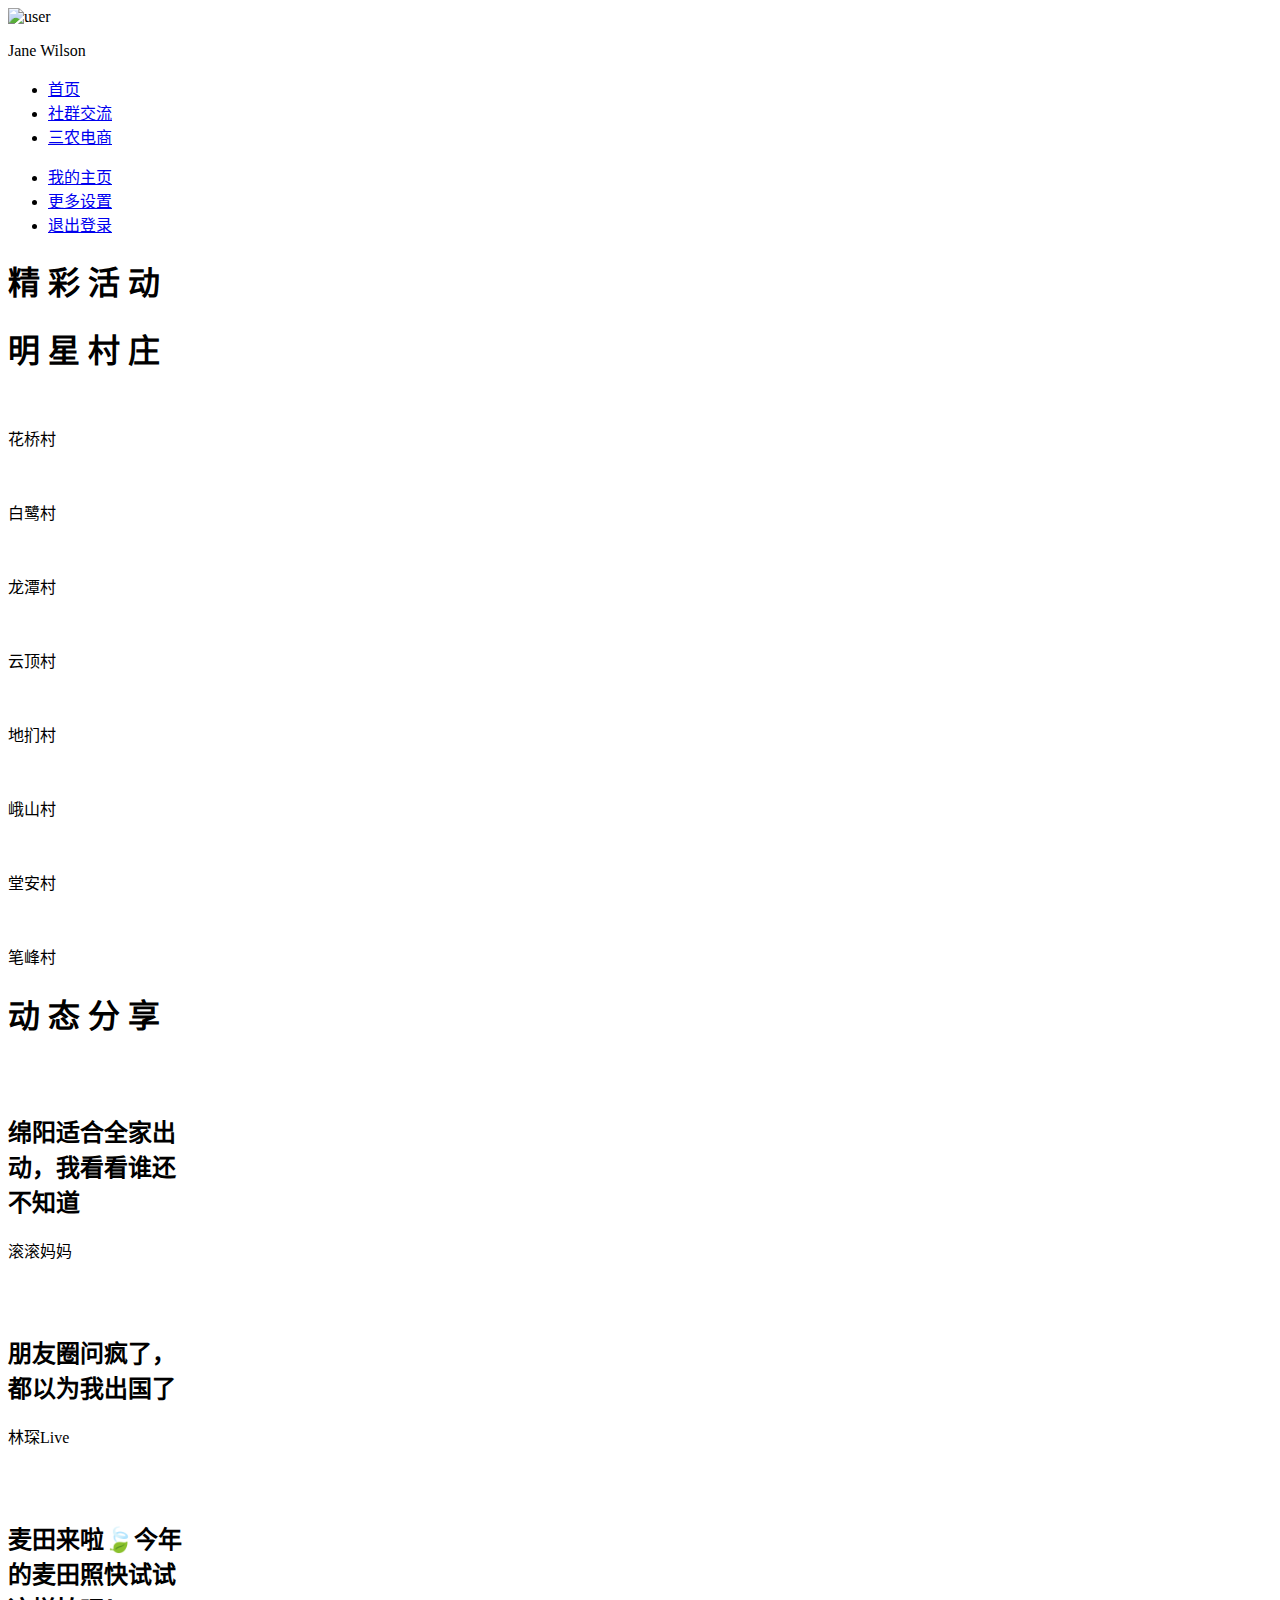
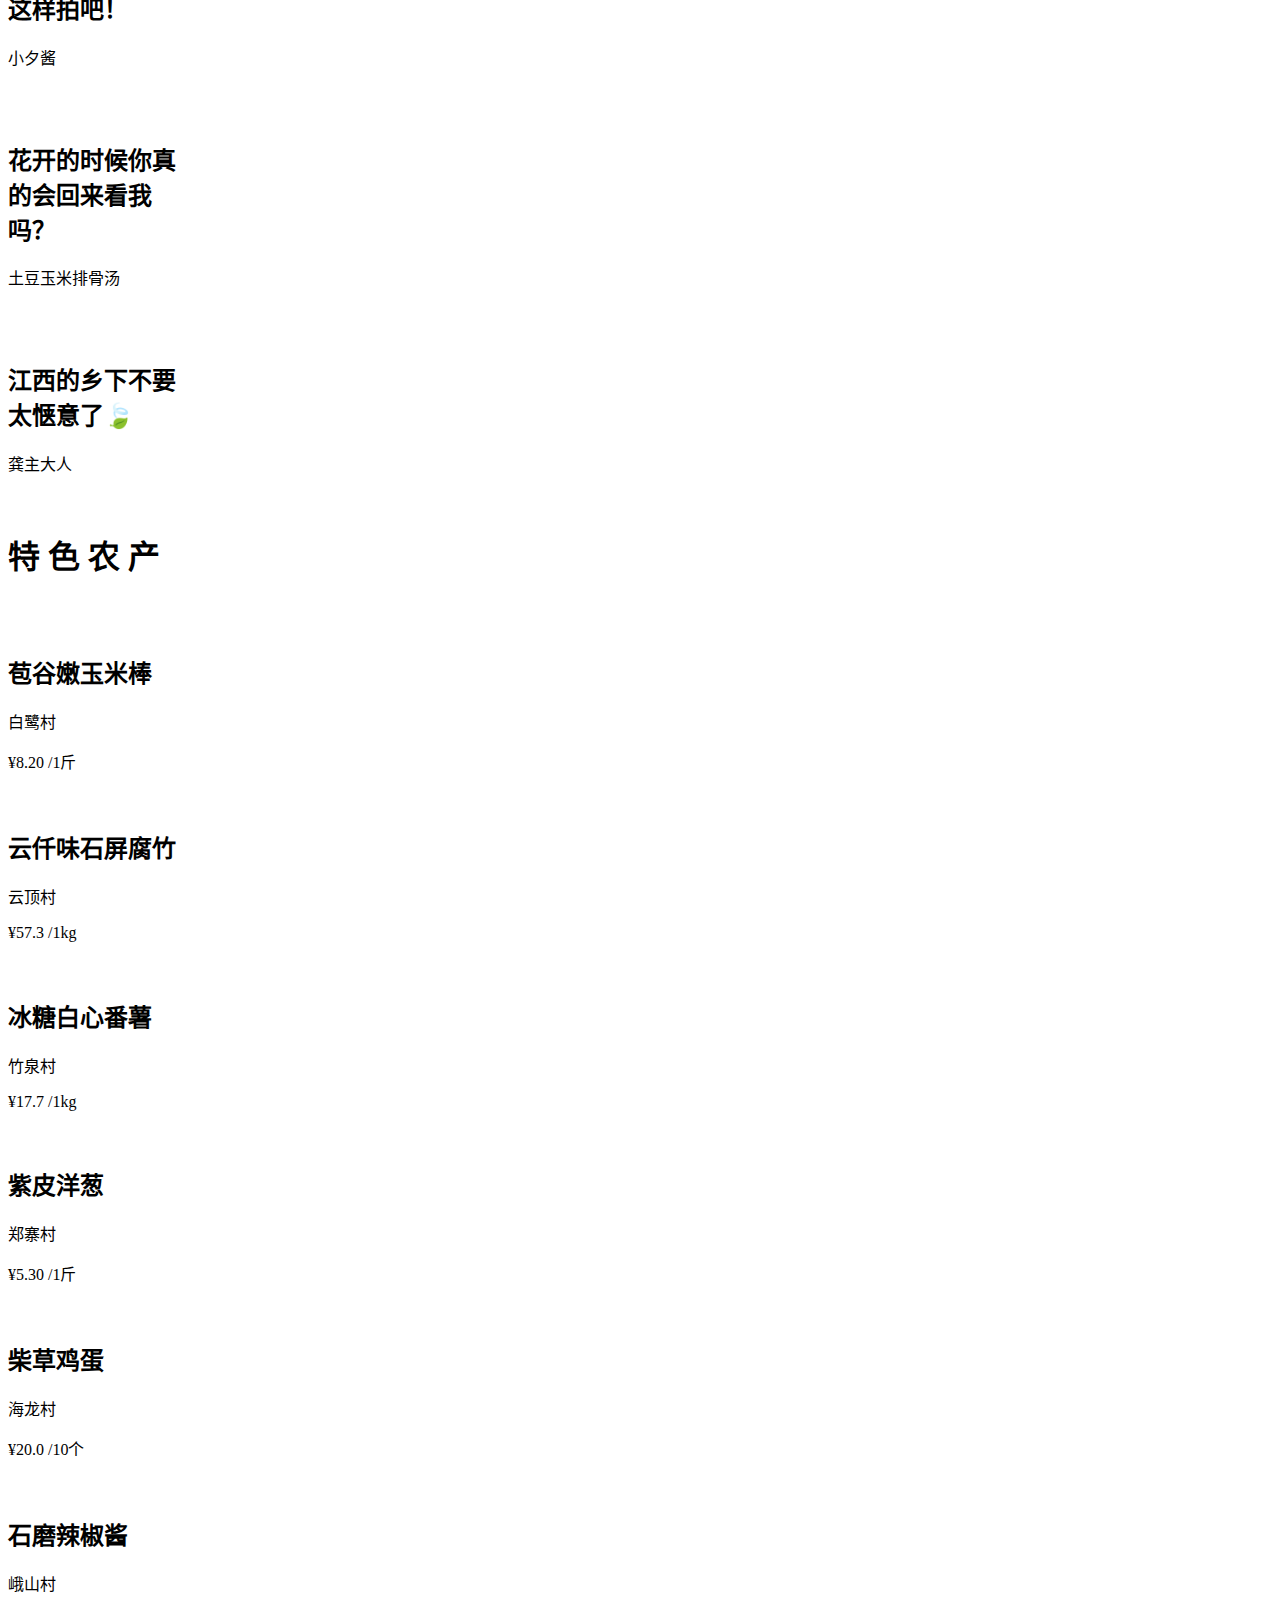
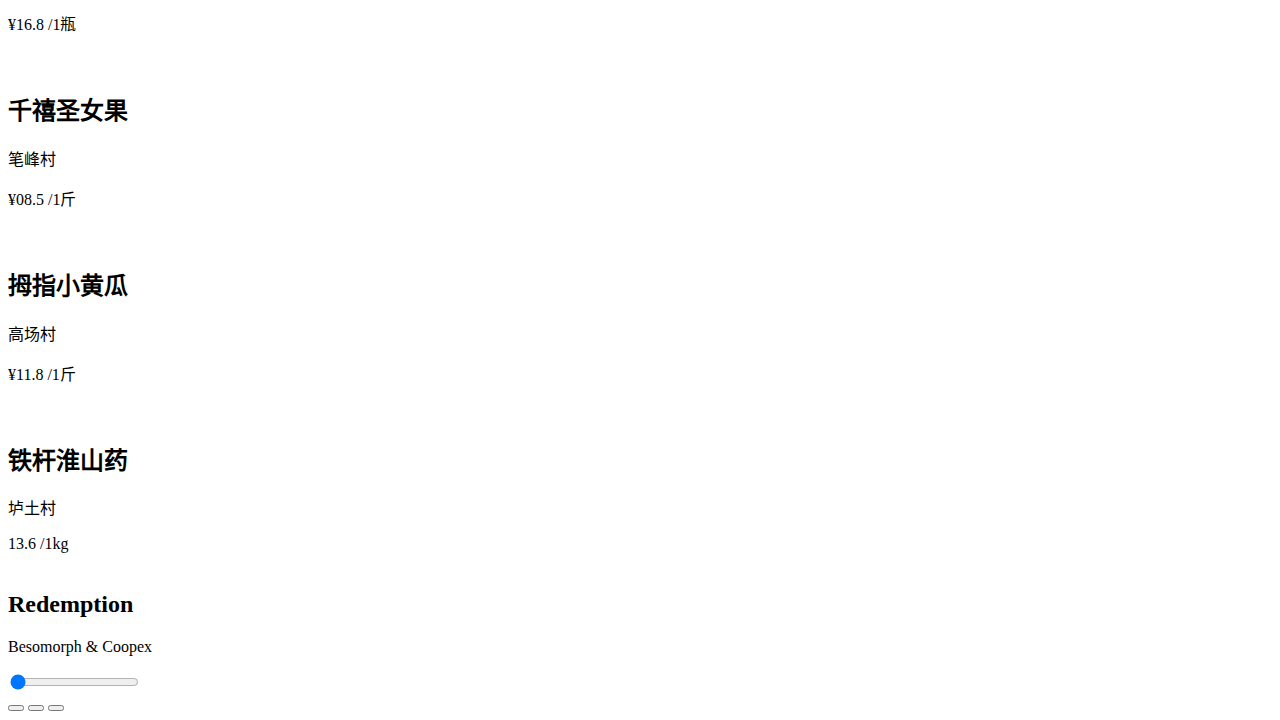
==== index.html @ 5f982c3d "Update index.html" ====
<!DOCTYPE html>
<html lang="zh-CN">
<head>
    <meta charset="UTF-8">
    <meta name="viewport" content="width=device-width, initial-scale=1.0">
    <title>新农源：三农、红旅、社交、AIGC！</title>  <!-- 网页标题 -->

    <meta
        name="description" 
        content="新农源官网，致力于打造全国最大的“农·文·旅”一站式平台"  
        >  <!-- 网页描述 -->
    <link rel="icon" type="image/png" href="chatgpt-web-main\promax.png">
    <meta name="keywords" content="新农源，食品，生鲜，三农，红旅，社交，电商，购物，AIGC">  <!-- 网页关键词 -->
    <link rel="stylesheet" href="https://cdnjs.cloudflare.com/ajax/libs/font-awesome/4.7.0/css/font-awesome.min.css">
    <link rel="stylesheet" href="./icon/iconfont.css">
    <link rel="stylesheet" href="./css/index2.css">  

</head>
<body>
    
    <main>
      <nav class="main-menu">
        <div>
          <div class="user-info">
            <img
              src="https://github.com/ecemgo/mini-samples-great-tricks/assets/13468728/37e5ccfa-f9ee-458b-afa2-dcd85b495e4e"
              alt="user" />
            <p>Jane Wilson</p>
          </div>
          <ul>

            <li class="nav-item active">
              <a href="index.html">
                <!-- <i class="fa fa-heart nav-icon"></i> -->
                <span class="iconfont icon-shouyeshidi"></span>
                <span class="nav-text">首页</span>
              </a>
            </li>

            <li class="nav-item">
              <a href="community.html">
                <!-- <i class="fa fa-map nav-icon"></i> -->
                <span class="iconfont icon-duihua"></span>
                <span class="nav-text">社群交流</span>
              </a>
            </li>

            <li class="nav-item">
              <a href="shop.html">
                <!-- <i class="fa fa-arrow-trend-up nav-icon"></i> -->
                <span class="iconfont icon-mendian-shidi"></span>
                <span class="nav-text">三农电商</span>
              </a>
            </li>

<!--             <li class="nav-item">
              <a href="#">
           
                <span class="iconfont icon-luxian"></span>
                <span class="nav-text">红旅路线</span>
              </a>
            </li>

            <li class="nav-item">
              <a href="ai.html">
           
                <span class="iconfont icon-p058jiqiren"></span>
                <span class="nav-text">AI 互动</span>
              </a>
            </li> -->

            
          </ul>
        </div>

        <ul>
          <li class="nav-item">
            <a href="#">
              <!-- <i class="fa fa-user nav-icon"></i> -->
              <span class="iconfont icon-wodeshidi"></span>
              <span class="nav-text">我的主页</span>
            </a>
          </li>

          <li class="nav-item">
            <a href="#">
              <!-- <i class="fa fa-gear nav-icon"></i> -->
              <span class="iconfont icon-chilun_shiditubiao"></span>
              <span class="nav-text">更多设置</span>
            </a>
          </li>

          <li class="nav-item">
            <a href="#">
              <!-- <i class="fa fa-right-from-bracket nav-icon"></i> -->
              <span class="iconfont icon-tuichu"></span>
              <span class="nav-text">退出登录</span>
            </a>
          </li>
        </ul>
      </nav>

      <section class="content">
        <div class="left-content">
          <div class="slider-container">
            <h1>精 彩 活 动</h1>

            <div class="lunbo">
              <ul id="banner"></ul>
            </div>
    
          </div>

          <div class="artists">
            <h1>明 星 村 庄</h1>
            <div class="artist-container containers">
              <div class="artist">
                <img
                  src="https://cdn.pixabay.com/photo/2019/10/16/01/46/huangshan-4553271_1280.jpg"
                  alt="" />
                <p>花桥村</p>
              </div>

              <div class="artist">
                <img
                  src="https://cdn.pixabay.com/photo/2019/11/13/03/44/village-4622441_1280.jpg"
                  alt="" />
                <p>白鹭村</p>
              </div>

              <div class="artist">
                <img
                  src="https://cdn.pixabay.com/photo/2022/05/26/01/38/hongcun-village-7221664_1280.jpg"
                  alt="" />
                <p>龙潭村</p>
              </div>

              <div class="artist">
                <img
                  src="https://cdn.pixabay.com/photo/2021/05/15/14/45/terrace-6255902_1280.jpg"
                  alt="" />
                <p>云顶村</p>
              </div>

              <div class="artist">
                <img
                  src="images\country\5.jpg"
                  alt="" />
                <p>地扪村</p>
              </div>

              <div class="artist">
                <img
                  src="https://cdn.pixabay.com/photo/2016/11/08/05/51/agriculture-1807576_1280.jpg"
                  alt="" />
                <p>峨山村</p>
              </div>

              <div class="artist">
                <img
                  src="https://cdn.pixabay.com/photo/2017/02/14/03/03/germany-2064517_1280.jpg"
                  alt="" />
                <p>堂安村</p>
              </div>

              <div class="artist">
                <img
                  src="https://cdn.pixabay.com/photo/2016/11/14/02/47/the-village-1822441_1280.jpg"
                  alt="" />
                <p>笔峰村</p>
              </div>
            </div>
          </div>


          <div class="albums">
            <h1>动 态 分 享</h1>
            <div class="album-container containers">

              <a href="https://www.xiaohongshu.com/search_result/652c8c3a000000001c017ca3" target="_blank" style="text-decoration: none; color: inherit; margin: 4px;" >
                <div class="album" style="word-wrap: break-word; max-width: 180px;">
                  <div class="album-frame">
                    <img src="images\share1.jpg" alt="" />
                  </div>
                  <div>
                    <h2>绵阳适合全家出动，我看看谁还不知道</h2>
                    <p>滚滚妈妈</p>
                  </div>
                </div>
              </a>

              <a href="https://www.xiaohongshu.com/search_result/6594bfc1000000001d017a9c" target="_blank" style="text-decoration: none; color: inherit;margin: 4px;">
                <div class="album" style="word-wrap: break-word; max-width: 180px;">
                  <div class="album-frame">
                    <img src="images\share2.jpg" alt="" />
                  </div>
                  <div>
                    <h2>朋友圈问疯了，都以为我出国了</h2>
                    <p>林琛Live</p>
                  </div>
                </div>
              </a>

              <a href="https://www.xiaohongshu.com/search_result/6404188b00000000130121cd" target="_blank" style="text-decoration: none; color: inherit;margin: 4px;">
                <div class="album" style="word-wrap: break-word; max-width: 180px;">
                  <div class="album-frame">
                    <img src="images\share3.jpg" alt="" />
                  </div>
                  <div>
                    <h2>麦田来啦🍃今年的麦田照快试试这样拍吧！</h2>
                    <p>小夕酱</p>
                  </div>
                </div>
              </a>

              <a href="https://www.xiaohongshu.com/search_result/657e73ea000000000901c3cc" target="_blank" style="text-decoration: none; color: inherit;margin: 4px;">
                <div class="album" style="word-wrap: break-word; max-width: 180px;">
                  <div class="album-frame">
                    <img src="images\share4.jpg" alt="" />
                  </div>
                  <div>
                    <h2>花开的时候你真的会回来看我吗？</h2>
                    <p>土豆玉米排骨汤</p>
                  </div>
                </div>
              </a>

              <a href="https://www.xiaohongshu.com/search_result/6594bfc1000000001d017a9c" target="_blank" style="text-decoration: none; color: inherit;margin: 4px;">
                <div class="album" style="word-wrap: break-word; max-width: 180px;">
                  <div class="album-frame">
                    <img src="images\share5.jpg" alt="" />
                  </div>
                  <div>
                    <h2>江西的乡下不要太惬意了🍃</h2>
                    <p>龚主大人</p>
                  </div>
                </div>
              </a>

            </div>
          </div>
        </div>

        <div class="right-content">
          <div class="recommended-songs">
            <h1>特 色 农 产</h1>
            <div class="song-container">
              <div class="song">
                <div class="song-img">
                  <img
                    src="https://g-search2.alicdn.com/img/bao/uploaded/i4/i1/3492749055/O1CN01SQDeKh2GlF9Rar9g3_!!0-item_pic.jpg_580x580q90.jpg_.webp"
                    alt="" />
                  <div class="overlay">
                    <i class="fa-solid fa-play"></i>
                  </div>
                </div>
                <div class="song-title">
                  <h2>苞谷嫩玉米棒</h2>
                  <p>白鹭村</p>
                </div>
                <span>¥8.20 /1斤</span>
              </div>

              <div class="song">
                <div class="song-img">
                  <img
                    src="https://gw.alicdn.com/imgextra/i4/1941369164/O1CN01javydw2HZAS7Lr31W_!!1941369164.jpg_Q75.jpg_.webp"
                    alt="" />
                  <div class="overlay">
                    <i class="fa-solid fa-play"></i>
                  </div>
                </div>
                <div class="song-title">
                  <h2>云仟味石屏腐竹</h2>
                  <p>云顶村</p>
                </div>
                <span>¥57.3 /1kg</span>
              </div>

              <div class="song">
                <div class="song-img">
                  <img
                    src="https://g-search1.alicdn.com/img/bao/uploaded/i4/i4/2945830995/O1CN01HE3Kh91JDkxAhIddP_!!2945830995.jpg_580x580q90.jpg_.webp"
                    alt="" />
                  <div class="overlay">
                    <i class="fa-solid fa-play"></i>
                  </div>
                </div>
                <div class="song-title">
                  <h2>冰糖白心番薯</h2>
                  <p>竹泉村</p>
                </div>
                <span>¥17.7 /1kg</span>
              </div>

              <div class="song">
                <div class="song-img">
                  <img
                    src="https://g-search2.alicdn.com/img/bao/uploaded/i4/i1/69528402/O1CN01HAHDM82BwAHITPYRn_!!69528402.jpg_580x580q90.jpg_.webp"
                    alt="" />
                  <div class="overlay">
                    <i class="fa-solid fa-play"></i>
                  </div>
                </div>
                <div class="song-title">
                  <h2>紫皮洋葱</h2>
                  <p>郑寨村</p>
                </div>
                <span>¥5.30 /1斤</span>
              </div>

              <div class="song">
                <div class="song-img">
                  <img
                    src="https://gw.alicdn.com/imgextra/i2/2215550190772/O1CN01k4kN6b1HZcb9Js1Mq_!!2215550190772.png_.webp"
                    alt="" />
                  <div class="overlay">
                    <i class="fa-solid fa-play"></i>
                  </div>
                </div>
                <div class="song-title">
                  <h2>柴草鸡蛋</h2>
                  <p>海龙村</p>
                </div>
                <span>¥20.0 /10个</span>
              </div>

              <div class="song">
                <div class="song-img">
                  <img
                    src="https://img.alicdn.com/imgextra/i4/132458691/O1CN01UG2Yf72E4Wtq9cmVA_!!0-saturn_solar.jpg_580x580q90.jpg_.webp"
                    alt="" />
                  <div class="overlay">
                    <i class="fa-solid fa-play"></i>
                  </div>
                </div>
                <div class="song-title">
                  <h2>石磨辣椒酱</h2>
                  <p>峨山村</p>
                </div>
                <span>¥16.8 /1瓶</span>
              </div>

              <div class="song">
                <div class="song-img">
                  <img
                    src="https://gw.alicdn.com/imgextra/i3/3015214310/O1CN01UEbu6P1hi1yDFpHyv_!!3015214310.jpg_Q75.jpg_.webp"
                    alt="" />
                  <div class="overlay">
                    <i class="fa-solid fa-play"></i>
                  </div>
                </div>
                <div class="song-title">
                  <h2>千禧圣女果</h2>
                  <p>笔峰村</p>
                </div>
                <span>¥08.5 /1斤</span>
              </div>

              <div class="song">
                <div class="song-img">
                  <img
                    src="https://gw.alicdn.com/imgextra/i4/2207276340789/O1CN01dOXRPm1HhPKbf4j9c_!!0-item_pic.jpg_Q75.jpg_.webp"
                    alt="" />
                  <div class="overlay">
                    <i class="fa-solid fa-play"></i>
                  </div>
                </div>
                <div class="song-title">
                  <h2>拇指小黄瓜</h2>
                  <p>高场村</p>
                </div>
                <span>¥11.8 /1斤</span>
              </div>

              <div class="song">
                <div class="song-img">
                  <img
                    src="https://gw.alicdn.com/imgextra/i2/2209191467229/O1CN013CcHaD23GvqX5dTTH_!!2209191467229-0-tblite.jpg_Q75.jpg_.webp"
                    alt="" />
                  <div class="overlay">
                    <i class="fa-solid fa-play"></i>
                  </div>
                </div>
                <div class="song-title">
                  <h2>铁杆淮山药</h2>
                  <p>垆土村</p>
                </div>
                <span>13.6 /1kg</span>
              </div>
            </div>
          </div>

          <div class="music-player">
            <div class="album-cover">
              <img src="images/album-cover.png" id="rotatingImage" alt="" />
              <span class="point"></span>
            </div>

            <h2>Redemption</h2>
            <p>Besomorph & Coopex</p>

            <audio id="song">
              <source src="Besomorph-Coopex-Redemption.mp3" type="audio/mpeg" />
            </audio>

            <input type="range" value="0" id="progress" />

            <div class="controls">
              <button class="backward">
                <!-- <i class="fa-solid fa-backward"></i> -->
                <span class="iconfont icon-jiantou-zuohua"></span>
              </button>
              <button class="play-pause-btn">
                <!-- <i class="fa-solid fa-play" id="controlIcon"></i> -->
                <span class="iconfont icon-bofang_shidi" style="font-size: 20px;    width: 16px;"></span>
              </button>
              <button class="forward">
                <!-- <i class="fa-solid fa-forward"></i> -->
                <span class="iconfont icon-jiantou-youhua"></span>
              </button>
            </div>
          </div>
        </div>
      </section>
    </main>
    <script src="https://unpkg.com/swiper/swiper-bundle.js"></script>
    <script  src="./js/index.js"></script>


    
  </body>
</html>
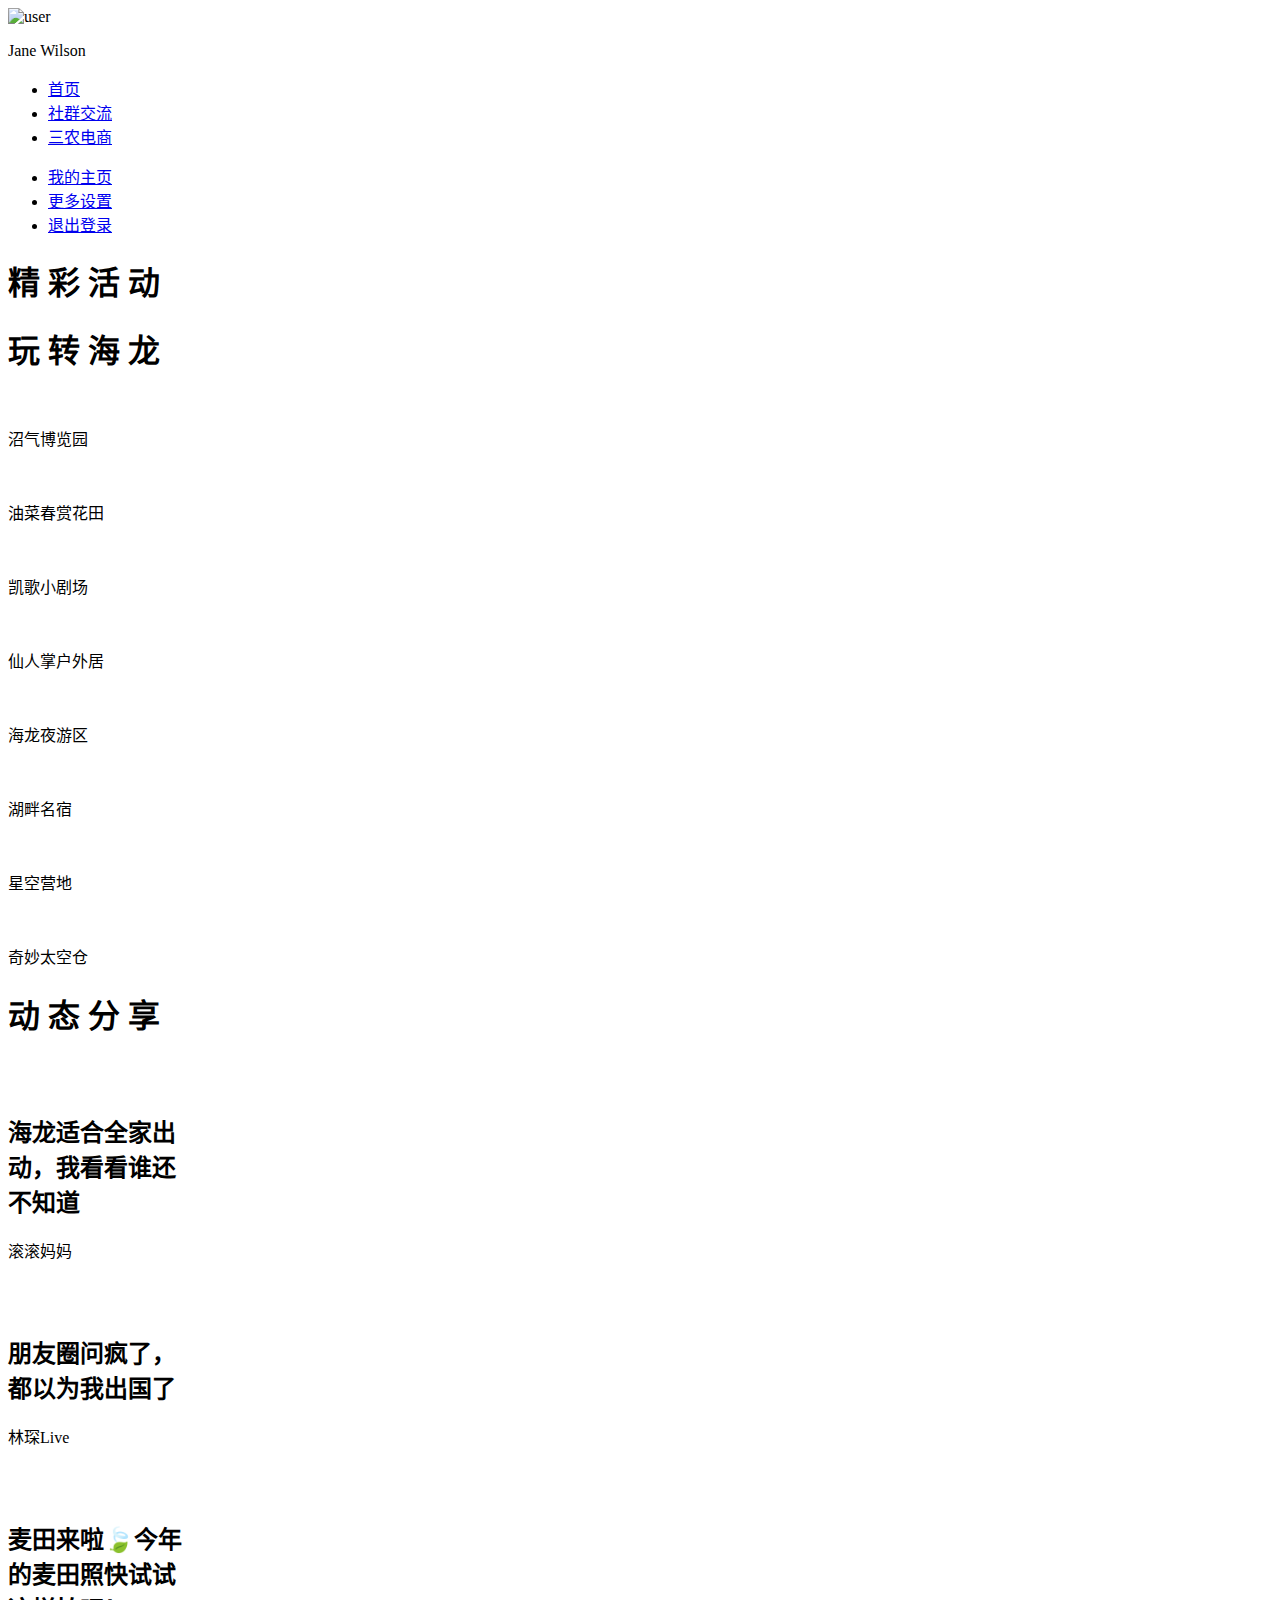
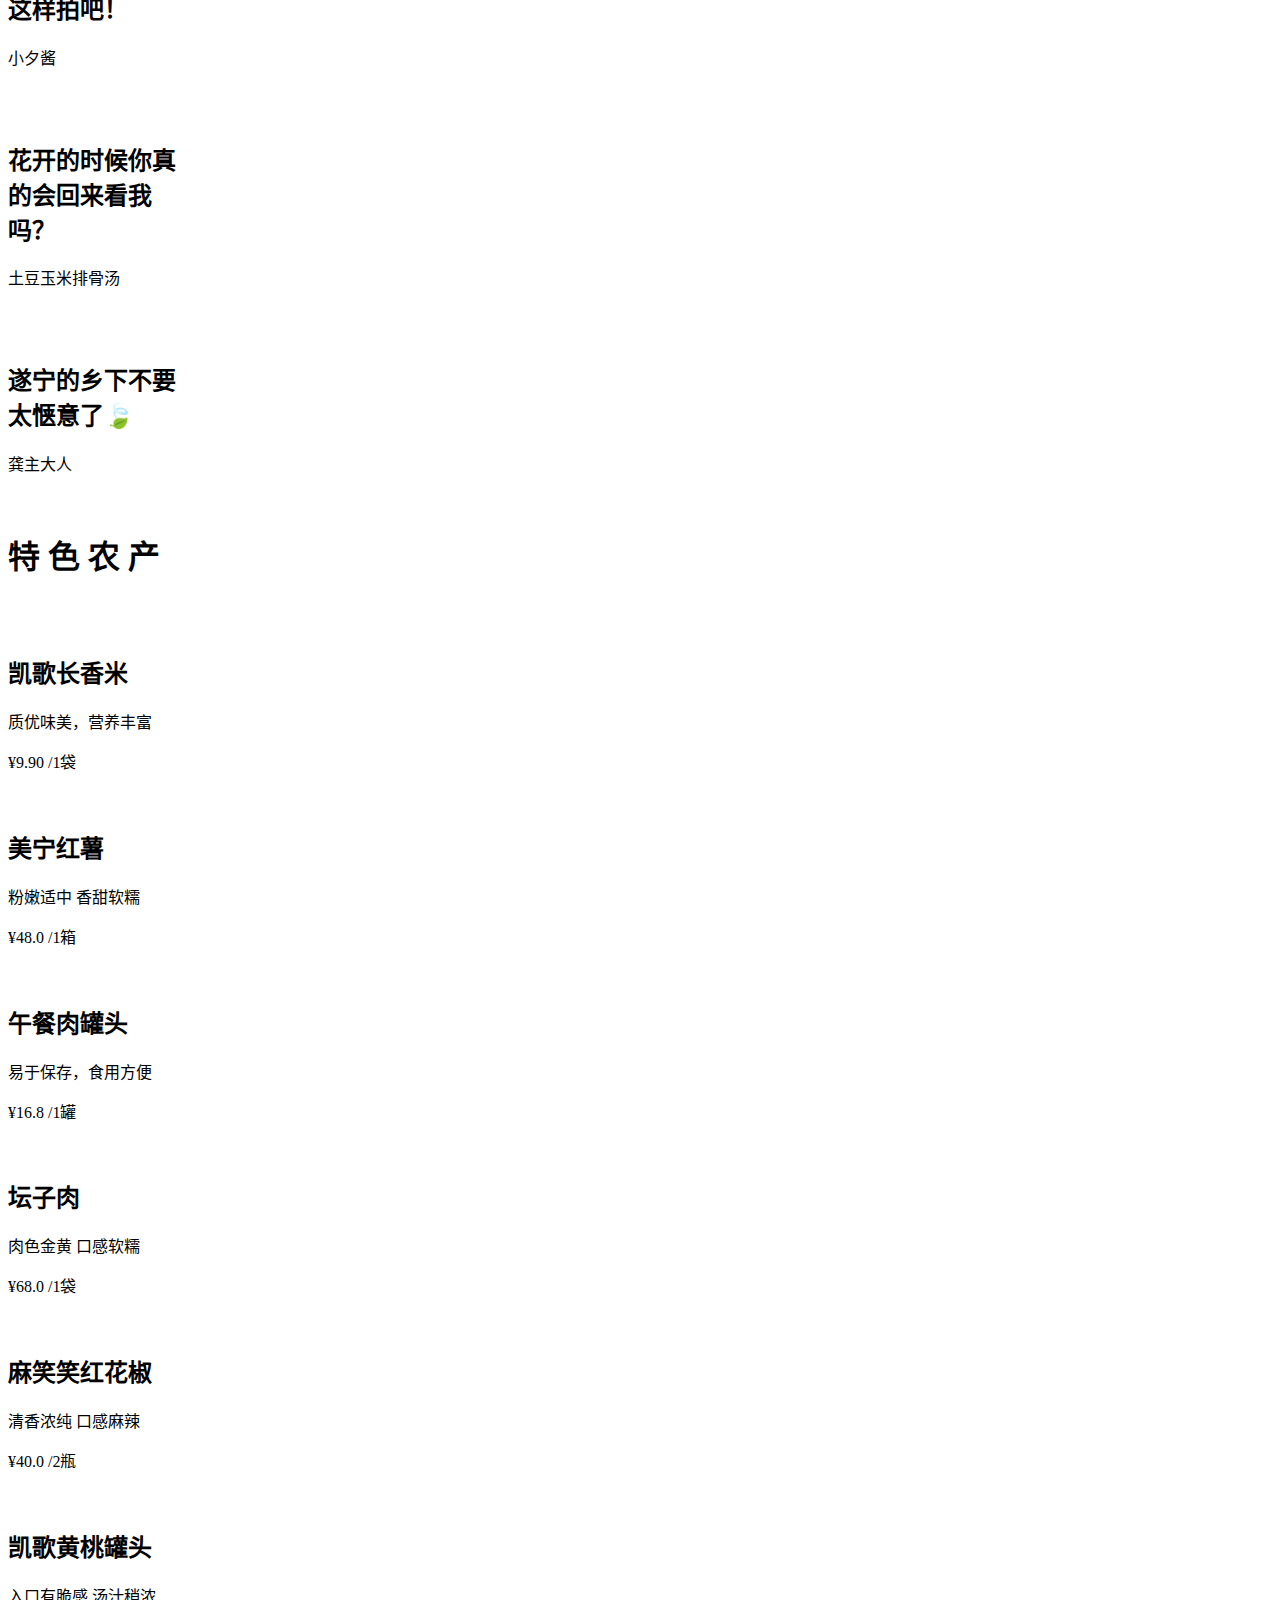
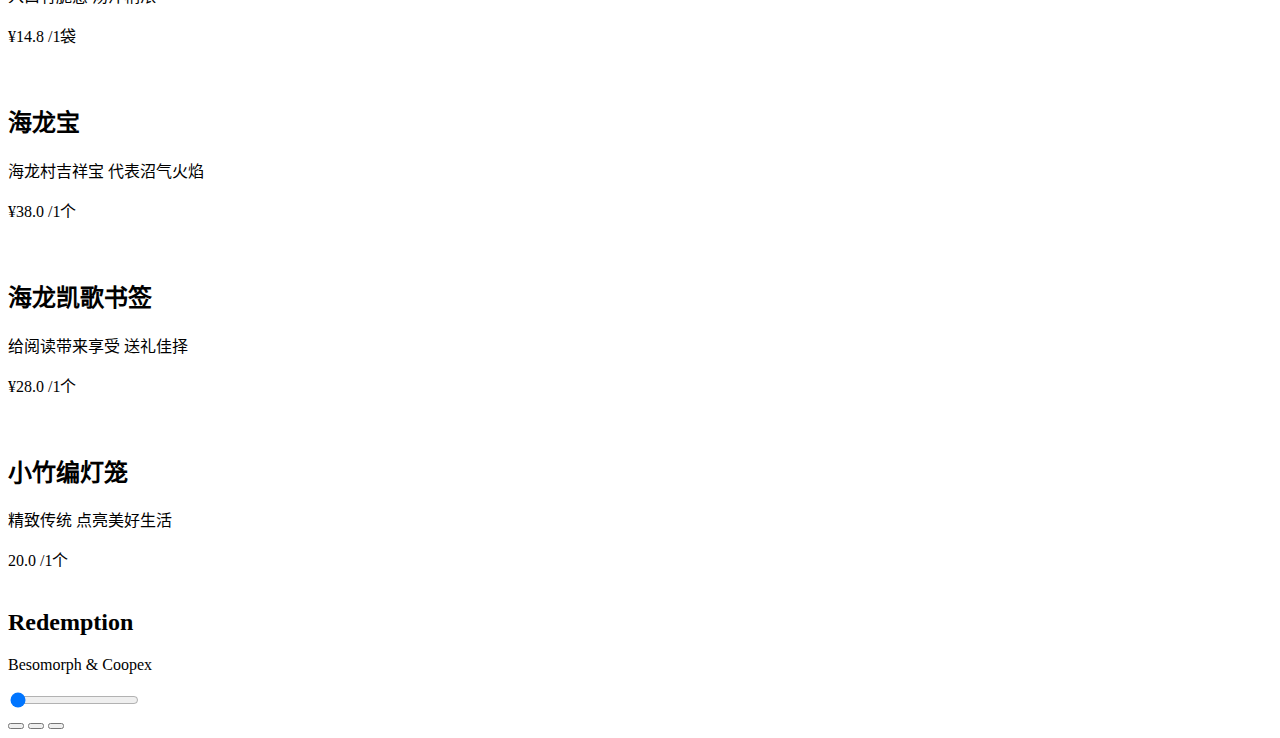
==== commit 651a144b: "Update index.html" ====
--- a/index.html
+++ b/index.html
@@ -3,14 +3,14 @@
 <head>
     <meta charset="UTF-8">
     <meta name="viewport" content="width=device-width, initial-scale=1.0">
-    <title>新农源：三农、红旅、社交、AIGC！</title>  <!-- 网页标题 -->
+    <title>丰收乐行：三农、红旅、社交、AIGC！</title>  <!-- 网页标题 -->
 
     <meta
         name="description" 
-        content="新农源官网，致力于打造全国最大的“农·文·旅”一站式平台"  
+        content="丰收乐行官网，致力于打造全国最大的“农·文·旅”一站式平台"  
         >  <!-- 网页描述 -->
     <link rel="icon" type="image/png" href="chatgpt-web-main\promax.png">
-    <meta name="keywords" content="新农源，食品，生鲜，三农，红旅，社交，电商，购物，AIGC">  <!-- 网页关键词 -->
+    <meta name="keywords" content="丰收乐行，食品，生鲜，三农，红旅，社交，电商，购物，AIGC">  <!-- 网页关键词 -->
     <link rel="stylesheet" href="https://cdnjs.cloudflare.com/ajax/libs/font-awesome/4.7.0/css/font-awesome.min.css">
     <link rel="stylesheet" href="./icon/iconfont.css">
     <link rel="stylesheet" href="./css/index2.css">  
@@ -112,62 +112,62 @@
           </div>
 
           <div class="artists">
-            <h1>明 星 村 庄</h1>
+            <h1>玩 转 海 龙</h1>
             <div class="artist-container containers">
               <div class="artist">
                 <img
-                  src="https://cdn.pixabay.com/photo/2019/10/16/01/46/huangshan-4553271_1280.jpg"
-                  alt="" />
-                <p>花桥村</p>
-              </div>
-
-              <div class="artist">
-                <img
-                  src="https://cdn.pixabay.com/photo/2019/11/13/03/44/village-4622441_1280.jpg"
-                  alt="" />
-                <p>白鹭村</p>
-              </div>
-
-              <div class="artist">
-                <img
-                  src="https://cdn.pixabay.com/photo/2022/05/26/01/38/hongcun-village-7221664_1280.jpg"
-                  alt="" />
-                <p>龙潭村</p>
-              </div>
-
-              <div class="artist">
-                <img
-                  src="https://cdn.pixabay.com/photo/2021/05/15/14/45/terrace-6255902_1280.jpg"
-                  alt="" />
-                <p>云顶村</p>
-              </div>
-
-              <div class="artist">
-                <img
-                  src="images\country\5.jpg"
-                  alt="" />
-                <p>地扪村</p>
-              </div>
-
-              <div class="artist">
-                <img
-                  src="https://cdn.pixabay.com/photo/2016/11/08/05/51/agriculture-1807576_1280.jpg"
-                  alt="" />
-                <p>峨山村</p>
-              </div>
-
-              <div class="artist">
-                <img
-                  src="https://cdn.pixabay.com/photo/2017/02/14/03/03/germany-2064517_1280.jpg"
-                  alt="" />
-                <p>堂安村</p>
-              </div>
-
-              <div class="artist">
-                <img
-                  src="https://cdn.pixabay.com/photo/2016/11/14/02/47/the-village-1822441_1280.jpg"
-                  alt="" />
-                <p>笔峰村</p>
+                  src="https://p4.itc.cn/q_70/images03/20231013/a0ff54e7f9234841ade8c6b618522e91.jpeg"
+                  alt="" />
+                <p>沼气博览园</p>
+              </div>
+
+              <div class="artist">
+                <img
+                  src="https://p4.itc.cn/q_70/images03/20231013/778fe89ffda9474a99d7678209968ff8.png"
+                  alt="" />
+                <p>油菜春赏花田</p>
+              </div>
+
+              <div class="artist">
+                <img
+                  src="https://p2.itc.cn/q_70/images03/20231013/ed57b9676d82479db75c47d62e0f661b.png"
+                  alt="" />
+                <p>凯歌小剧场</p>
+              </div>
+
+              <div class="artist">
+                <img
+                  src="https://p6.itc.cn/q_70/images03/20231013/ac1b1669177d47508d39ae2c32a29259.jpeg"
+                  alt="" />
+                <p>仙人掌户外居</p>
+              </div>
+
+              <div class="artist">
+                <img
+                  src="https://p8.itc.cn/q_70/images03/20231013/531738c3c7e4438c93b13b4009f68477.jpeg"
+                  alt="" />
+                <p>海龙夜游区</p>
+              </div>
+
+              <div class="artist">
+                <img
+                  src="https://p2.itc.cn/q_70/images03/20231013/d99b8f4e8c0344898a43b5e3f20f13d1.png"
+                  alt="" />
+                <p>湖畔名宿</p>
+              </div>
+
+              <div class="artist">
+                <img
+                  src="https://p0.itc.cn/q_70/images03/20231013/4938cdfcb08e4d7cbe5e0486a056cab3.jpeg"
+                  alt="" />
+                <p>星空营地</p>
+              </div>
+
+              <div class="artist">
+                <img
+                  src="https://p4.itc.cn/q_70/images03/20231013/dc69fb555c6b47b88cfd0d10b392cce3.png"
+                  alt="" />
+                <p>奇妙太空仓</p>
               </div>
             </div>
           </div>
@@ -183,7 +183,7 @@
                     <img src="images\share1.jpg" alt="" />
                   </div>
                   <div>
-                    <h2>绵阳适合全家出动，我看看谁还不知道</h2>
+                    <h2>海龙适合全家出动，我看看谁还不知道</h2>
                     <p>滚滚妈妈</p>
                   </div>
                 </div>
@@ -216,7 +216,7 @@
               <a href="https://www.xiaohongshu.com/search_result/657e73ea000000000901c3cc" target="_blank" style="text-decoration: none; color: inherit;margin: 4px;">
                 <div class="album" style="word-wrap: break-word; max-width: 180px;">
                   <div class="album-frame">
-                    <img src="images\share4.jpg" alt="" />
+                    <img src="https://p8.itc.cn/q_70/images03/20231013/a6e2bcb1fef74de9a3fbc5b7df621bae.png" alt="" />
                   </div>
                   <div>
                     <h2>花开的时候你真的会回来看我吗？</h2>
@@ -228,10 +228,10 @@
               <a href="https://www.xiaohongshu.com/search_result/6594bfc1000000001d017a9c" target="_blank" style="text-decoration: none; color: inherit;margin: 4px;">
                 <div class="album" style="word-wrap: break-word; max-width: 180px;">
                   <div class="album-frame">
-                    <img src="images\share5.jpg" alt="" />
+                    <img src="https://p1.itc.cn/q_70/images03/20231013/d1fa36f0ccee40a388659f08f087ca01.jpeg" alt="" />
                   </div>
                   <div>
-                    <h2>江西的乡下不要太惬意了🍃</h2>
+                    <h2>遂宁的乡下不要太惬意了🍃</h2>
                     <p>龚主大人</p>
                   </div>
                 </div>
@@ -248,145 +248,147 @@
               <div class="song">
                 <div class="song-img">
                   <img
-                    src="https://g-search2.alicdn.com/img/bao/uploaded/i4/i1/3492749055/O1CN01SQDeKh2GlF9Rar9g3_!!0-item_pic.jpg_580x580q90.jpg_.webp"
-                    alt="" />
-                  <div class="overlay">
-                    <i class="fa-solid fa-play"></i>
-                  </div>
-                </div>
-                <div class="song-title">
-                  <h2>苞谷嫩玉米棒</h2>
-                  <p>白鹭村</p>
-                </div>
-                <span>¥8.20 /1斤</span>
-              </div>
-
-              <div class="song">
-                <div class="song-img">
-                  <img
-                    src="https://gw.alicdn.com/imgextra/i4/1941369164/O1CN01javydw2HZAS7Lr31W_!!1941369164.jpg_Q75.jpg_.webp"
-                    alt="" />
-                  <div class="overlay">
-                    <i class="fa-solid fa-play"></i>
-                  </div>
-                </div>
-                <div class="song-title">
-                  <h2>云仟味石屏腐竹</h2>
-                  <p>云顶村</p>
-                </div>
-                <span>¥57.3 /1kg</span>
-              </div>
-
-              <div class="song">
-                <div class="song-img">
-                  <img
-                    src="https://g-search1.alicdn.com/img/bao/uploaded/i4/i4/2945830995/O1CN01HE3Kh91JDkxAhIddP_!!2945830995.jpg_580x580q90.jpg_.webp"
-                    alt="" />
-                  <div class="overlay">
-                    <i class="fa-solid fa-play"></i>
-                  </div>
-                </div>
-                <div class="song-title">
-                  <h2>冰糖白心番薯</h2>
-                  <p>竹泉村</p>
-                </div>
-                <span>¥17.7 /1kg</span>
-              </div>
-
-              <div class="song">
-                <div class="song-img">
-                  <img
-                    src="https://g-search2.alicdn.com/img/bao/uploaded/i4/i1/69528402/O1CN01HAHDM82BwAHITPYRn_!!69528402.jpg_580x580q90.jpg_.webp"
-                    alt="" />
-                  <div class="overlay">
-                    <i class="fa-solid fa-play"></i>
-                  </div>
-                </div>
-                <div class="song-title">
-                  <h2>紫皮洋葱</h2>
-                  <p>郑寨村</p>
-                </div>
-                <span>¥5.30 /1斤</span>
-              </div>
-
-              <div class="song">
-                <div class="song-img">
-                  <img
-                    src="https://gw.alicdn.com/imgextra/i2/2215550190772/O1CN01k4kN6b1HZcb9Js1Mq_!!2215550190772.png_.webp"
-                    alt="" />
-                  <div class="overlay">
-                    <i class="fa-solid fa-play"></i>
-                  </div>
-                </div>
-                <div class="song-title">
-                  <h2>柴草鸡蛋</h2>
-                  <p>海龙村</p>
-                </div>
-                <span>¥20.0 /10个</span>
-              </div>
-
-              <div class="song">
-                <div class="song-img">
-                  <img
-                    src="https://img.alicdn.com/imgextra/i4/132458691/O1CN01UG2Yf72E4Wtq9cmVA_!!0-saturn_solar.jpg_580x580q90.jpg_.webp"
-                    alt="" />
-                  <div class="overlay">
-                    <i class="fa-solid fa-play"></i>
-                  </div>
-                </div>
-                <div class="song-title">
-                  <h2>石磨辣椒酱</h2>
-                  <p>峨山村</p>
-                </div>
-                <span>¥16.8 /1瓶</span>
-              </div>
-
-              <div class="song">
-                <div class="song-img">
-                  <img
-                    src="https://gw.alicdn.com/imgextra/i3/3015214310/O1CN01UEbu6P1hi1yDFpHyv_!!3015214310.jpg_Q75.jpg_.webp"
-                    alt="" />
-                  <div class="overlay">
-                    <i class="fa-solid fa-play"></i>
-                  </div>
-                </div>
-                <div class="song-title">
-                  <h2>千禧圣女果</h2>
-                  <p>笔峰村</p>
-                </div>
-                <span>¥08.5 /1斤</span>
-              </div>
-
-              <div class="song">
-                <div class="song-img">
-                  <img
-                    src="https://gw.alicdn.com/imgextra/i4/2207276340789/O1CN01dOXRPm1HhPKbf4j9c_!!0-item_pic.jpg_Q75.jpg_.webp"
-                    alt="" />
-                  <div class="overlay">
-                    <i class="fa-solid fa-play"></i>
-                  </div>
-                </div>
-                <div class="song-title">
-                  <h2>拇指小黄瓜</h2>
-                  <p>高场村</p>
-                </div>
-                <span>¥11.8 /1斤</span>
-              </div>
-
-              <div class="song">
-                <div class="song-img">
-                  <img
-                    src="https://gw.alicdn.com/imgextra/i2/2209191467229/O1CN013CcHaD23GvqX5dTTH_!!2209191467229-0-tblite.jpg_Q75.jpg_.webp"
-                    alt="" />
-                  <div class="overlay">
-                    <i class="fa-solid fa-play"></i>
-                  </div>
-                </div>
-                <div class="song-title">
-                  <h2>铁杆淮山药</h2>
-                  <p>垆土村</p>
-                </div>
-                <span>13.6 /1kg</span>
+                    src="./images/shop/34.jpg"
+                    alt="" />
+                  <div class="overlay">
+                    <i class="fa-solid fa-play"></i>
+                  </div>
+                </div>
+                <div class="song-title">
+                  <h2>凯歌长香米</h2>
+                  <p>质优味美，营养丰富</p>
+                </div>
+                <span>¥9.90 /1袋</span>
+              </div>
+
+              <div class="song">
+                <div class="song-img">
+                  <img
+                    src="./images/shop/33.jpg"
+                    alt="" />
+                  <div class="overlay">
+                    <i class="fa-solid fa-play"></i>
+                  </div>
+                </div>
+                <div class="song-title">
+                  <h2>美宁红薯</h2>
+                  <p>粉嫩适中 香甜软糯</p>
+                </div>
+                <span>¥48.0 /1箱</span>
+              </div>
+
+              <div class="song">
+                <div class="song-img">
+                  <img
+                    src="./images/shop/12.jpg"
+                    alt="" />
+                  <div class="overlay">
+                    <i class="fa-solid fa-play"></i>
+                  </div>
+                </div>
+                <div class="song-title">
+                  <h2>午餐肉罐头</h2>
+                  <p>易于保存，食用方便
+
+                  </p>
+                </div>
+                <span>¥16.8 /1罐</span>
+              </div>
+
+              <div class="song">
+                <div class="song-img">
+                  <img
+                    src="./images/shop/9.jpg"
+                    alt="" />
+                  <div class="overlay">
+                    <i class="fa-solid fa-play"></i>
+                  </div>
+                </div>
+                <div class="song-title">
+                  <h2>坛子肉</h2>
+                  <p>肉色金黄 口感软糯</p>
+                </div>
+                <span>¥68.0 /1袋</span>
+              </div>
+
+              <div class="song">
+                <div class="song-img">
+                  <img
+                    src="./images/shop/7.jpg"
+                    alt="" />
+                  <div class="overlay">
+                    <i class="fa-solid fa-play"></i>
+                  </div>
+                </div>
+                <div class="song-title">
+                  <h2>麻笑笑红花椒</h2>
+                  <p>清香浓纯 口感麻辣</p>
+                </div>
+                <span>¥40.0 /2瓶</span>
+              </div>
+
+              <div class="song">
+                <div class="song-img">
+                  <img
+                    src="./images/shop/1.jpg"
+                    alt="" />
+                  <div class="overlay">
+                    <i class="fa-solid fa-play"></i>
+                  </div>
+                </div>
+                <div class="song-title">
+                  <h2>凯歌黄桃罐头</h2>
+                  <p>入口有脆感 汤汁稍浓</p>
+                </div>
+                <span>¥14.8 /1袋</span>
+              </div>
+
+              <div class="song">
+                <div class="song-img">
+                  <img
+                    src="./images/shop/15.jpg"
+                    alt="" />
+                  <div class="overlay">
+                    <i class="fa-solid fa-play"></i>
+                  </div>
+                </div>
+                <div class="song-title">
+                  <h2>海龙宝</h2>
+                  <p>海龙村吉祥宝 代表沼气火焰</p>
+                </div>
+                <span>¥38.0 /1个</span>
+              </div>
+
+              <div class="song">
+                <div class="song-img">
+                  <img
+                    src="./images/shop/23.jpg"
+                    alt="" />
+                  <div class="overlay">
+                    <i class="fa-solid fa-play"></i>
+                  </div>
+                </div>
+                <div class="song-title">
+                  <h2>海龙凯歌书签</h2>
+                  <p>给阅读带来享受 送礼佳择</p>
+                </div>
+                <span>¥28.0 /1个</span>
+              </div>
+
+              <div class="song">
+                <div class="song-img">
+                  <img
+                    src="./images/shop/26.jpg"
+                    alt="" />
+                  <div class="overlay">
+                    <i class="fa-solid fa-play"></i>
+                  </div>
+                </div>
+                <div class="song-title">
+                  <h2>小竹编灯笼</h2>
+                  <p>精致传统 点亮美好生活</p>
+                </div>
+                <span>20.0 /1个</span>
               </div>
             </div>
           </div>
